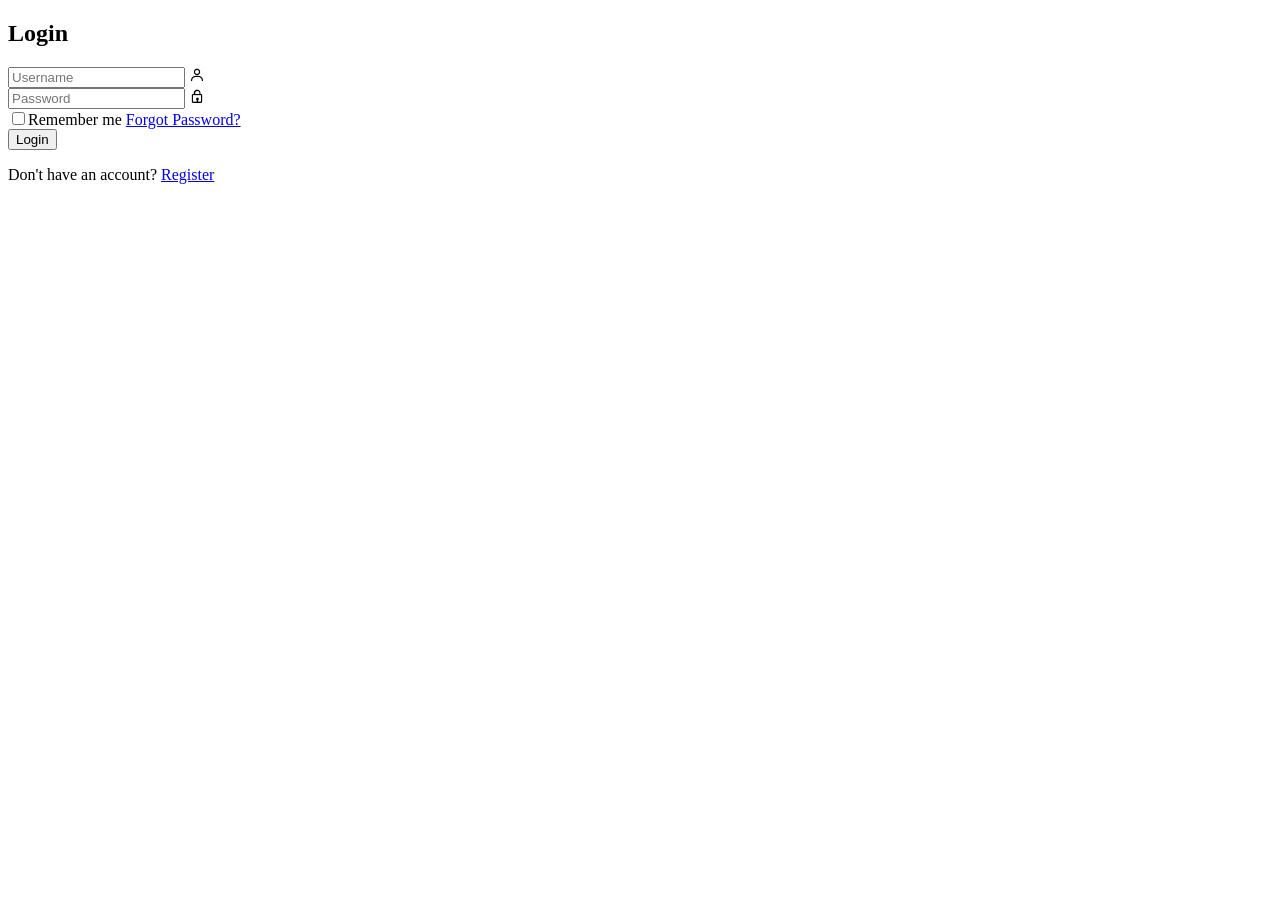
==== main.html @ 3b028ce0 "First commit" ====
<!DOCTYPE html>
<html lang="en">

<head>
    <meta charset="UTF-8">
    <meta name="viewport" content="width=device-width, initial-scale=1.0">
    <title>Spark</title>
    <link rel="stylesheet" href="style.css">
    <link href='https://unpkg.com/boxicons@2.1.4/css/boxicons.min.css' rel='stylesheet'>
</head>

<body>

    <div class="wrapper">
        <form action="login.php" method="post">
            <h2>Login</h2>

            <div class="input-box">
                <input type="text" placeholder="Username" required>
                <i class="bx bx-user" /></i>
            </div>
            <div class="input-box">
                <input type="password" placeholder="Password" required>
                <i class="bx bx-lock" /></i>
            </div>
            <div class="remember-forgot">
                <label><input type="checkbox">Remember me</label>
                <a href="#">Forgot Password?</a>
            </div>
            <button type="submit" class="btn">Login</button>
            <div class="register-link">
                <p>Don't have an account? <a href="register.html">Register</a></p>
            </div>
        </form>

    </div>


</body>



</html>
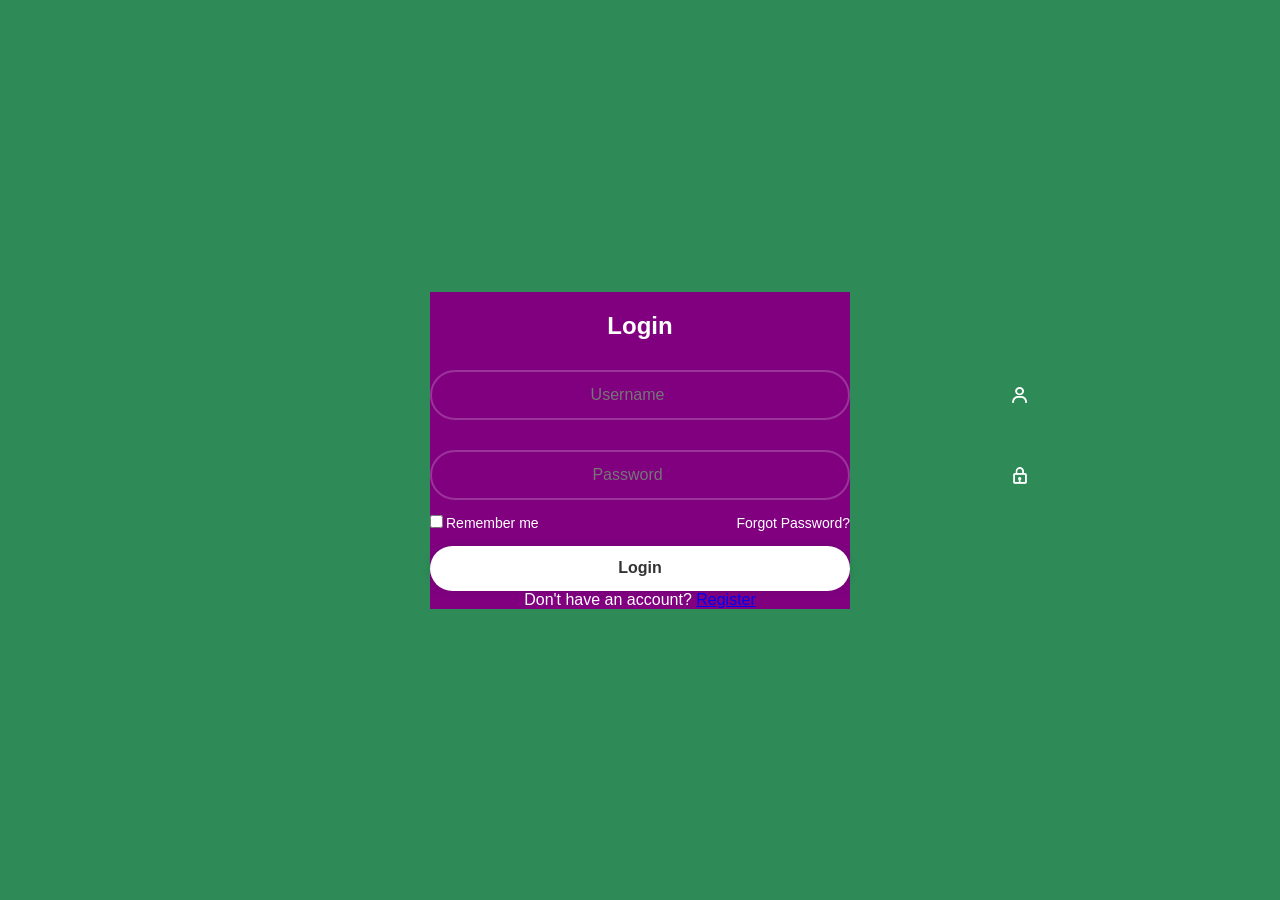
==== commit b237121a: "style v1" ====
--- a/main.html
+++ b/main.html
@@ -7,6 +7,7 @@
     <title>Spark</title>
     <link rel="stylesheet" href="style.css">
     <link href='https://unpkg.com/boxicons@2.1.4/css/boxicons.min.css' rel='stylesheet'>
+    <link rel="icon" type="image/png" href="favicon.png">
 </head>
 
 <body>
--- a/style.css
+++ b/style.css
@@ -0,0 +1,93 @@
+*{
+    margin: 0;
+    padding: 0;
+    box-sizing: border-box; text-align: center;
+    font-family: 'Poppins', sans-serif;    
+}
+body {
+    display: flex;
+    justify-content: center;
+    align-items: center;
+    min-height: 100vh;
+    background: seagreen;
+}
+
+.wrapper {
+    padding-top: 20px;
+    justify-content: center;
+    position: relative;
+    width: 420px;
+    background: purple;
+    color: #fff;
+}
+
+.wrapper h1 {
+    font-size: 36px;
+   
+}
+
+.wrapper .input-box {
+    width: 100%;
+    height: 50px;
+    margin: 30px 0;
+}
+
+.input-box input {
+    width: 100%;
+    height: 100%;
+    background: transparent;
+    border: none;
+    outline: none;
+    border: 2px solid rgba(255, 255, 255, 0.2);
+    border-radius: 40px;
+    font-size: 16px;
+    color: #fff;
+    padding: 20px 45px 20px 20px;
+}
+
+.input-box input:placeholder {
+    border-color: #fff;
+}
+
+.input-box i {
+    position: relative;
+    left: 380px;
+    bottom: 50%;
+    transform: translateY(-50%);
+    font-size: 20px;
+}
+
+.wrapper .remember-forgot {
+    display: flex;
+    justify-content: space-between;
+    font-size: 14px;
+    margin: -15px 0 15px;
+}
+
+.remember-forgot label input {
+    accent-color: #fff;
+    margin-right: 3px;
+}
+
+.remember-forgot a {
+    color: #fff;
+    text-decoration: none;
+}
+
+.remember-forgot a:hover {
+    text-decoration: underline;
+}
+
+.wrapper .btn {
+    width: 100%;
+    height: 45px;
+    background: #fff;
+    border: none;
+    outline: none;
+    border-radius: 40px;
+    box-shadow: 0 0 10px rgba(0, 0, 0, 0.1);
+    cursor: pointer;
+    font-size: 16px;
+    color: #333;
+    font-weight: 600;
+}
